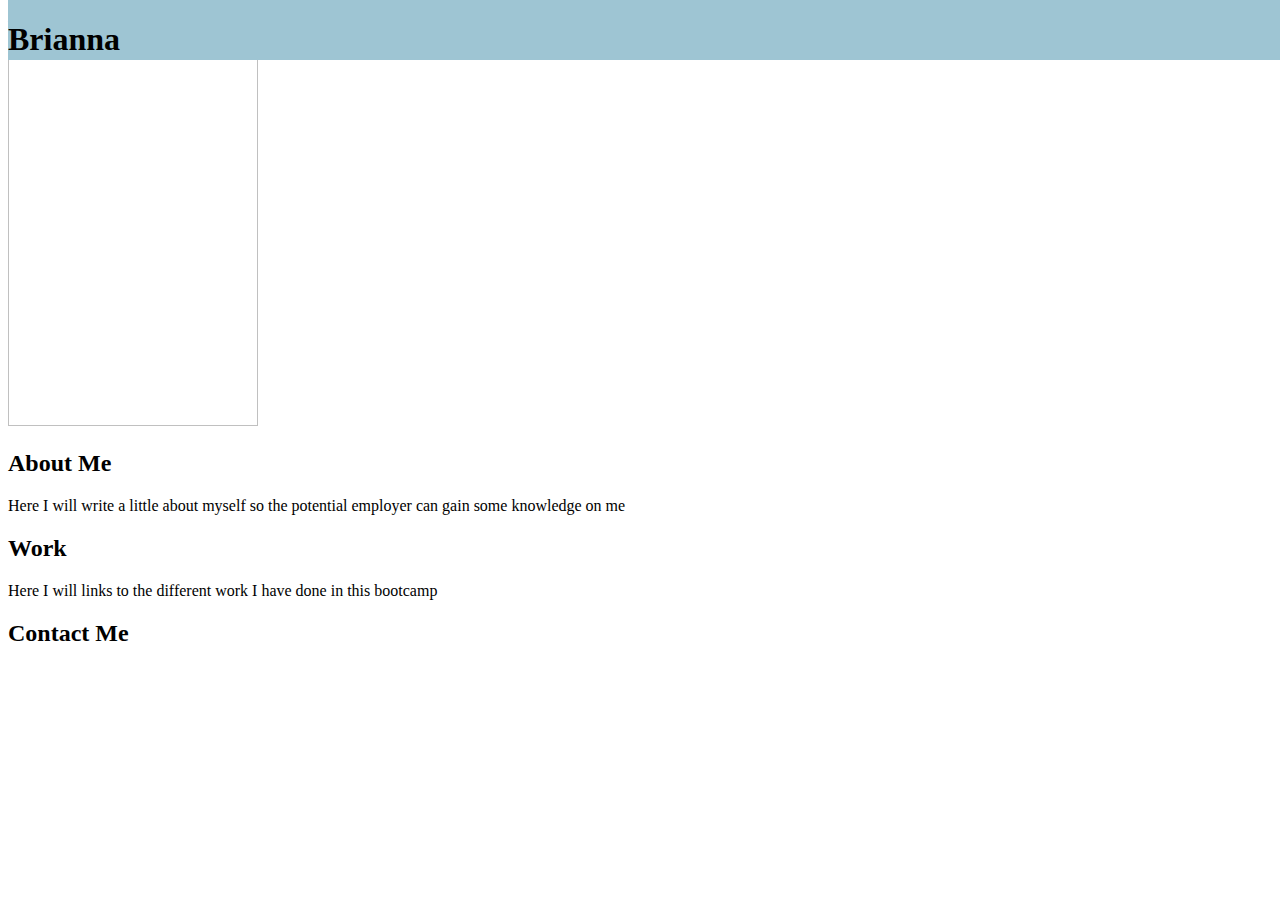
==== index.html @ 6261fbd8 "homework 2 basic html edits" ====
<!DOCTYPE html>
<html lang="en-US">

  <head>
    <meta charset="UTF-8">
    <title>Brianna's portfolio</title>
    <link rel="stylesheet" href="./style.css" />
  </head>
<header>
    <h1> Brianna</h1>
</header>

<body>
    <nav class="nav">
        <a href="#">About Me </a>
        <a href="#">Work</a>
        <a href="#">Resume</a>
        <a href="#">Contact Me</a>
    </nav>

    <section>
        <img class="img" src= "image1.png" width="250" height="400"/>
      
    </section>

    <section class="titles" >
        <h2>About Me</h2>
        <p>Here I will write a little about myself so the potential employer can gain some knowledge on me</p>
    </section>

    <section class="titles">
        <h2> Work</h2>
        <p>Here I will links to the different work I have done in this bootcamp</p>
    </section>
  
    <section>
        <h2>Contact Me</h2>
    </section>


</body>

<footer>
    
</footer>



</html>
---- style.css ----
header {
    position: fixed;
    top: 0;
    width: 100%;
    height: 60px;
    background-color: rgb(158, 197, 211);
  }

.titles {
  text-align:left
}
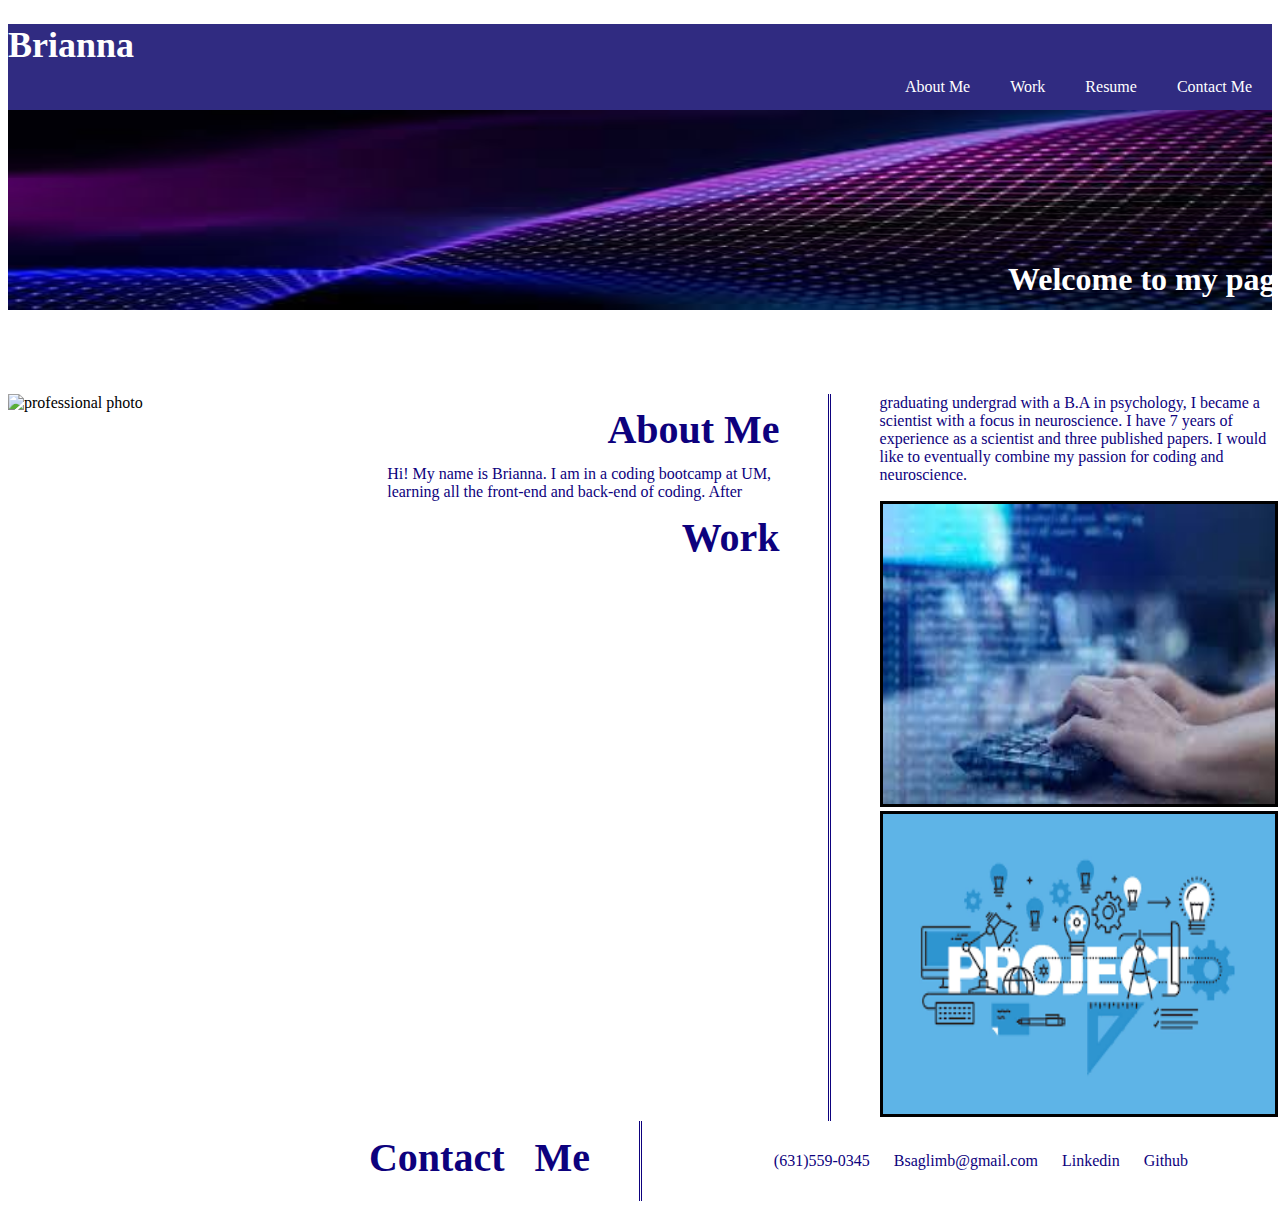
==== commit 2a495bd3: "changed around the files" ====
--- a/index.html
+++ b/index.html
@@ -2,7 +2,7 @@
 <html lang="en-US">
 
   <head>
-    <meta charset="UTF-8">
+    <meta name="viewport" content="width=device-width, initial-scale=1.0">
     <title>Brianna's portfolio</title>
     <link rel="stylesheet" href="./style.css" />
   </head>
@@ -12,38 +12,43 @@
 
 <body>
     <nav class="nav">
-        <a href="#">About Me </a>
+        <a href="about">About Me</a>
         <a href="#">Work</a>
         <a href="#">Resume</a>
         <a href="#">Contact Me</a>
     </nav>
-
+   
     <section>
-        <img class="img" src= "image1.png" width="250" height="400"/>
-      
+        <img class="img" src= "download.jpg" alt="purple and blue style"/>
+        <h1 class="subtitle">Welcome to my page!</h1>
     </section>
 
-    <section class="titles" >
-        <h2>About Me</h2>
-        <p>Here I will write a little about myself so the potential employer can gain some knowledge on me</p>
+    <article>
+        <img class="img2" src="image1.png" alt="professional photo">
+    </article>
+    
+    <section class="work">
+        <h2 class="h2">About Me</h2> 
+        <p class="about"> Hi! My name is Brianna. I am in a coding bootcamp at UM, learning all the front-end and back-end of coding. After graduating undergrad with a B.A in psychology, I became a scientist with a focus in neuroscience. I have 7 years of experience as a scientist and three published papers. I would like to eventually combine my passion for coding and neuroscience. </p>
     </section>
 
-    <section class="titles">
-        <h2> Work</h2>
-        <p>Here I will links to the different work I have done in this bootcamp</p>
-    </section>
-  
-    <section>
-        <h2>Contact Me</h2>
+    <section class="work">
+        <h2 class="h2"> Work</h2>
+        <div>
+            <img class="project" src="download-2.jpg" alt="laptop with website on screen">
+            <img class="project" src="download.png" alt="project">
+        </div>
     </section>
 
 
 </body>
 
-<footer>
-    
+<footer class="footer">
+    <h2 class="h2">Contact Me</h2>
+    <span>(631)559-0345</span>
+    <span>Bsaglimb@gmail.com</span> 
+    <span>Linkedin</span>
+    <span>Github</span> 
 </footer>
 
-
-
 </html>--- a/style.css
+++ b/style.css
@@ -1,11 +1,73 @@
 header {
-    position: fixed;
+    position:relative;
     top: 0;
     width: 100%;
-    height: 60px;
-    background-color: rgb(158, 197, 211);
+    height: 40px;
+    background-color: rgb(48, 43, 129);
+    font-size: large;
+    color: rgb(254, 254, 254);
+    font-family: "lucida sans"
   }
 
-.titles {
-  text-align:left
+  .subtitle {
+    position: relative;
+    left: 1000px;
+    bottom: 75px;
+    color: white;
+  }
+
+.work {
+  column-count: 2;
+  column-rule-style: double;
+  column-gap: 100px;
+  color: #0d017d;
 }
+
+.project {
+  border: #000000;
+  border-style: solid;
+  width: 100%;
+  height: 300px;
+  flex-direction: column;
+}
+
+.h2 {
+  font-size: 40px;
+  text-align: right;
+  line-height: 5px;
+}
+
+nav {
+    display: flex;
+    background-color:rgb(48, 43, 129);
+    justify-content: flex-end;
+}
+
+nav a { 
+    color: #000000;
+    padding: 14px 20px;
+    text-align: center;
+    text-decoration: none;
+    color: rgb(255, 255, 255)
+}
+img {
+    width: 100%;
+    height: 200px;
+    flex-basis: auto;
+    object-fit: fill;
+}
+.img2 {
+  width: 30%;
+  height: 400px;
+  float: left;
+}
+
+.footer {
+  column-count: 2;
+  column-rule-style: double;
+  column-gap: 100px;
+  color: #0d017d;
+  line-height: 5;
+  word-spacing: 20px;
+  text-align: center;
+}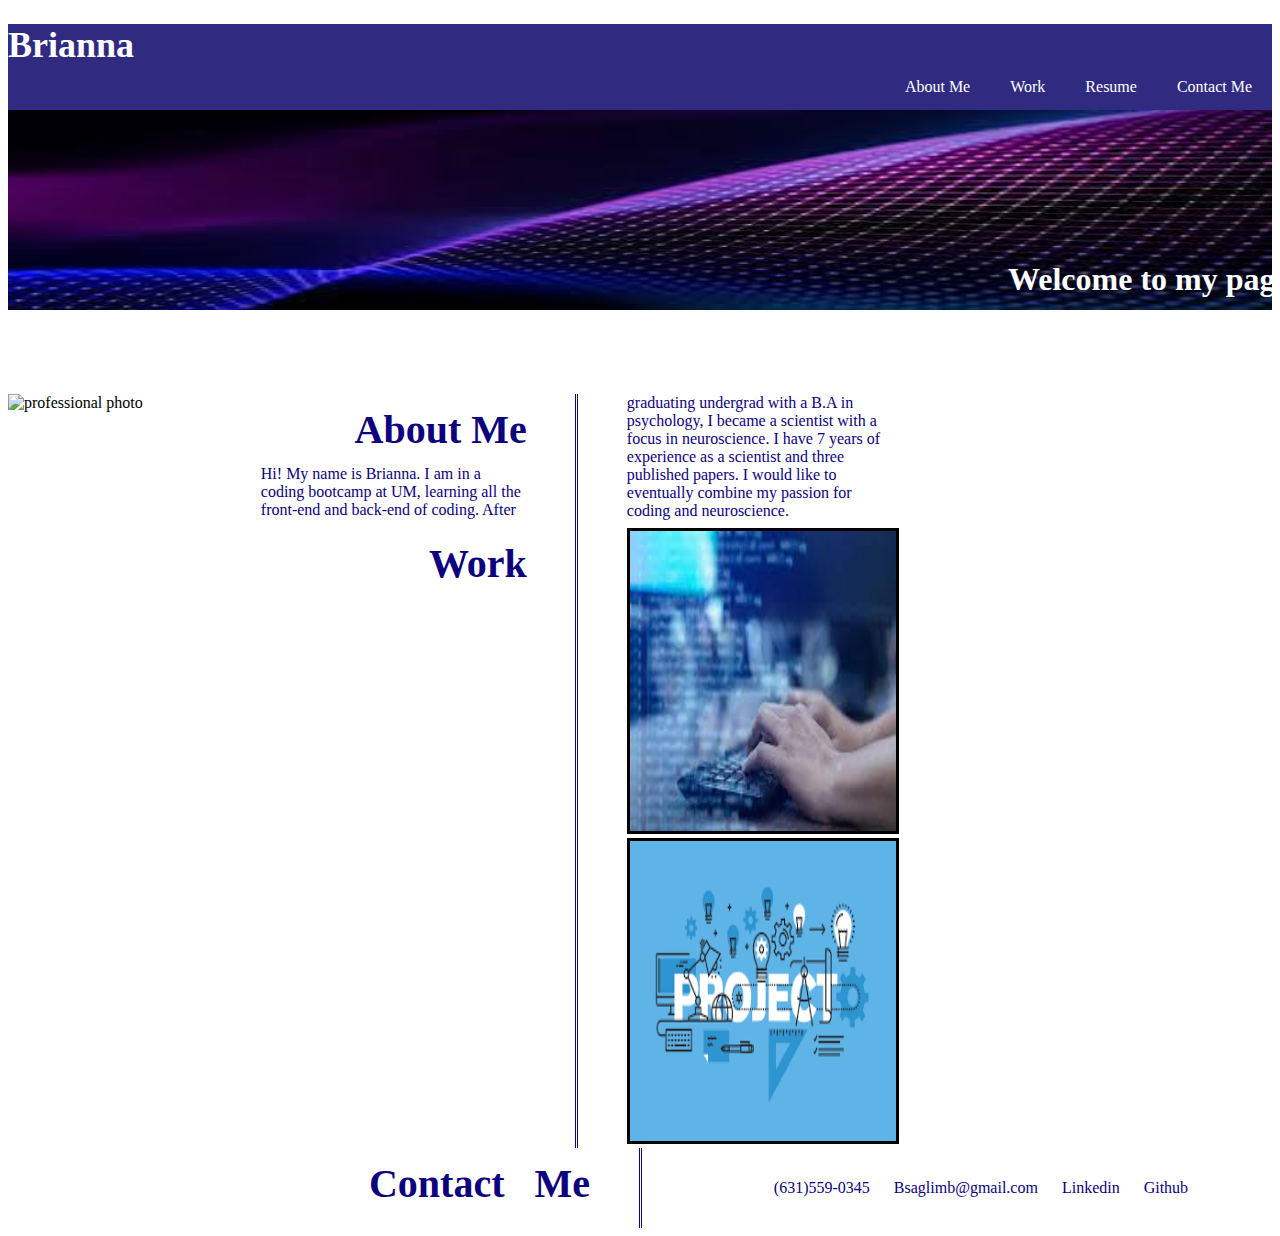
==== commit 3b088d50: "added necessary links" ====
--- a/index.html
+++ b/index.html
@@ -12,10 +12,10 @@
 
 <body>
     <nav class="nav">
-        <a href="about">About Me</a>
-        <a href="#">Work</a>
+        <a href="#about">About Me</a>
+        <a href="#work">Work</a>
         <a href="#">Resume</a>
-        <a href="#">Contact Me</a>
+        <a href="#contact">Contact Me</a>
     </nav>
    
     <section>
@@ -27,15 +27,17 @@
         <img class="img2" src="image1.png" alt="professional photo">
     </article>
     
-    <section class="work">
+    <section id="about" class="work">
         <h2 class="h2">About Me</h2> 
         <p class="about"> Hi! My name is Brianna. I am in a coding bootcamp at UM, learning all the front-end and back-end of coding. After graduating undergrad with a B.A in psychology, I became a scientist with a focus in neuroscience. I have 7 years of experience as a scientist and three published papers. I would like to eventually combine my passion for coding and neuroscience. </p>
     </section>
 
-    <section class="work">
+    <section id="work" class="work">
         <h2 class="h2"> Work</h2>
         <div>
+        <a href="https://bsaglimb.github.io/Homework1/">
             <img class="project" src="download-2.jpg" alt="laptop with website on screen">
+        </a>
             <img class="project" src="download.png" alt="project">
         </div>
     </section>
@@ -43,7 +45,7 @@
 
 </body>
 
-<footer class="footer">
+<footer id="contact" class="footer">
     <h2 class="h2">Contact Me</h2>
     <span>(631)559-0345</span>
     <span>Bsaglimb@gmail.com</span> 
--- a/style.css
+++ b/style.css
@@ -57,7 +57,7 @@
     object-fit: fill;
 }
 .img2 {
-  width: 30%;
+  width: 20%;
   height: 400px;
   float: left;
 }
@@ -70,4 +70,17 @@
   line-height: 5;
   word-spacing: 20px;
   text-align: center;
+}
+
+@media screen and (max-width: 1000px),(max-height: 1000px) {
+  .work { 
+    width: 50%;
+    height: 50%;
+  }
+}
+
+@media screen and (max-width: 750px) {
+  .work { 
+    width: 100%;
+  }
 }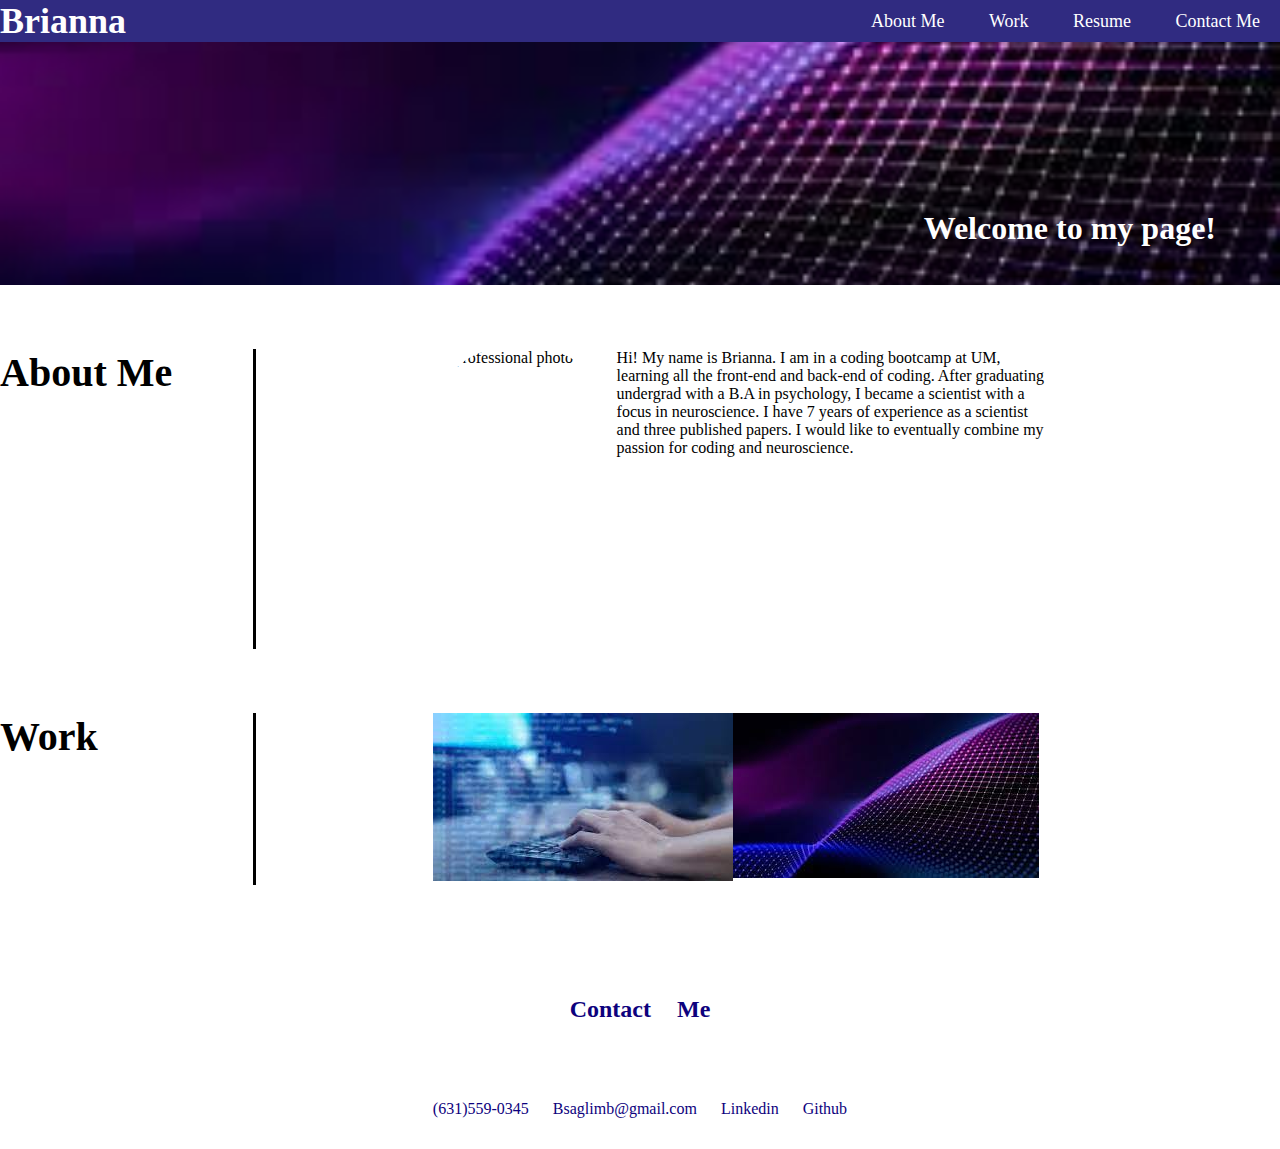
==== commit 2e5559ad: "organized the style sheet" ====
--- a/index.html
+++ b/index.html
@@ -1,56 +1,72 @@
 <!DOCTYPE html>
 <html lang="en-US">
+  <head>
+    <meta name="viewport" content="width=device-width, initial-scale=1.0" />
+    <title>Brianna's portfolio</title>
+    <link rel="stylesheet" href="./assets/css/style.css" />
+  </head>
 
-  <head>
-    <meta name="viewport" content="width=device-width, initial-scale=1.0">
-    <title>Brianna's portfolio</title>
-    <link rel="stylesheet" href="./style.css" />
-  </head>
-<header>
-    <h1> Brianna</h1>
-</header>
-
-<body>
-    <nav class="nav">
+  <body>
+    <header>
+      <h1>Brianna</h1>
+      <nav >
         <a href="#about">About Me</a>
         <a href="#work">Work</a>
         <a href="#">Resume</a>
         <a href="#contact">Contact Me</a>
-    </nav>
-   
-    <section>
-        <img class="img" src= "download.jpg" alt="purple and blue style"/>
-        <h1 class="subtitle">Welcome to my page!</h1>
-    </section>
+      </nav>
+    </header>
 
-    <article>
-        <img class="img2" src="image1.png" alt="professional photo">
-    </article>
-    
-    <section id="about" class="work">
-        <h2 class="h2">About Me</h2> 
-        <p class="about"> Hi! My name is Brianna. I am in a coding bootcamp at UM, learning all the front-end and back-end of coding. After graduating undergrad with a B.A in psychology, I became a scientist with a focus in neuroscience. I have 7 years of experience as a scientist and three published papers. I would like to eventually combine my passion for coding and neuroscience. </p>
-    </section>
+    <div class="hero">
+      <!-- <img class="img" src="download.jpg" alt="purple and blue style" /> -->
+      <h1 class="subtitle">Welcome to my page!</h1>
+    </div>
 
-    <section id="work" class="work">
-        <h2 class="h2"> Work</h2>
+    <main class="main-content">
+      <section id="about" class="about">
+
+        <h2 class="h2">About Me</h2>
         <div>
-        <a href="https://bsaglimb.github.io/Homework1/">
-            <img class="project" src="download-2.jpg" alt="laptop with website on screen">
-        </a>
-            <img class="project" src="download.png" alt="project">
+          <img class="img2" src="./assets/images/image1.png" alt="professional photo" />
+      
+          <p class="aboutMe">
+            Hi! My name is Brianna. I am in a coding bootcamp at UM, learning all
+            the front-end and back-end of coding. After graduating undergrad with
+            a B.A in psychology, I became a scientist with a focus in
+            neuroscience. I have 7 years of experience as a scientist and three
+            published papers. I would like to eventually combine my passion for
+            coding and neuroscience.
+          </p>
         </div>
-    </section>
+      </section>
 
+      <section id="work" class="work">
+        <h2 class="h2">Work</h2>
+        <div class="items">
+          <a href="https://bsaglimb.github.io/Homework1/">
+            <img
+              class="project"
+              src="./assets/images/download-2.jpg"
+              alt="laptop with website on screen"
+            />
+          </a>
+          <a href="https://bsaglimb.github.io/Homework1/">
+            <img
+              class="project"
+              src="./assets/images/download.jpg"
+              alt="laptop with website on screen"
+            />
+          </a>
+        </div>
+      </section>
+    </main>
 
-</body>
-
-<footer id="contact" class="footer">
-    <h2 class="h2">Contact Me</h2>
-    <span>(631)559-0345</span>
-    <span>Bsaglimb@gmail.com</span> 
-    <span>Linkedin</span>
-    <span>Github</span> 
-</footer>
-
-</html>+    <footer id="contact" class="footer">
+      <h2 class="h2">Contact Me</h2>
+      <span>(631)559-0345</span>
+      <span>Bsaglimb@gmail.com</span>
+      <span>Linkedin</span>
+      <span>Github</span>
+    </footer>
+  </body>
+</html>
--- a/assets/css/style.css
+++ b/assets/css/style.css
@@ -0,0 +1,144 @@
+* {
+  margin: 0;
+  padding: 0;
+  box-sizing: border-box;
+}
+
+header {
+  /* height: 40px; */
+  background-color: rgb(48, 43, 129);
+  font-size: large;
+  color: rgb(254, 254, 254);
+  font-family: "lucida sans";
+  display: flex;
+  justify-content: space-between;
+  align-items: center;
+}
+
+header nav a {
+  color: #000000;
+  padding: 14px 20px;
+  text-align: center;
+  text-decoration: none;
+  color: rgb(255, 255, 255);
+}
+
+.hero {
+  background-image: url(../images/download.jpg);
+  background-size: cover;
+  background-position: center;
+  min-height: 27vh;
+  display: flex;
+  justify-content: flex-end;
+  align-items: flex-end;
+  padding: 3% 5%;
+}
+
+.img {
+  width: 100%;
+  height: 200px;
+  flex-basis: auto;
+  object-fit: fill;
+}
+.subtitle {
+  left: 1000px;
+  bottom: 75px;
+  color: white;
+}
+
+main {
+  margin: 20px 0;
+}
+
+section {
+  display: flex;
+  margin: 5% 0;
+  /* justify-content: space-between; */
+  /* flex-wrap: wrap; */
+}
+
+
+section h2 {
+  font-size: 40px;
+  padding-right: 15px;
+  border-right: 3px solid black;
+  flex: 0 0 20%;
+}
+
+section div{
+  display: flex;
+  justify-content: center;
+  flex: 0 0 75%;
+}
+
+.img2 {
+  width: 17%;
+  height: 300px;
+  margin: auto 15px;
+  border-radius: 4em;
+}
+section p {
+  width: 45%;
+  padding: auto 20px;
+}
+
+.items{
+  display: flex;
+  justify-content: center;
+}
+
+
+footer {
+  color: #0d017d;
+  line-height: 5;
+  word-spacing: 20px;
+  text-align: center;
+}
+
+
+/* 
+.work {
+  column-count: 2;
+  column-rule-style: double;
+  column-gap: 100px;
+  color: #0d017d;
+}
+
+.project {
+  border: #000000;
+  border-style: solid;
+  width: 100%;
+  height: 300px;
+  flex-direction: column;
+}
+
+.h2 {
+  font-size: 40px;
+  text-align: right;
+  line-height: 5px;
+}
+
+nav {
+  display: flex;
+  background-color: rgb(48, 43, 129);
+  justify-content: flex-end;
+}
+
+nav a {
+  color: #000000;
+  padding: 14px 20px;
+  text-align: center;
+  text-decoration: none;
+  color: rgb(255, 255, 255);
+}
+
+
+footer {
+  column-count: 2;
+  column-rule-style: double;
+  column-gap: 100px;
+  color: #0d017d;
+  line-height: 5;
+  word-spacing: 20px;
+  text-align: center;
+} */
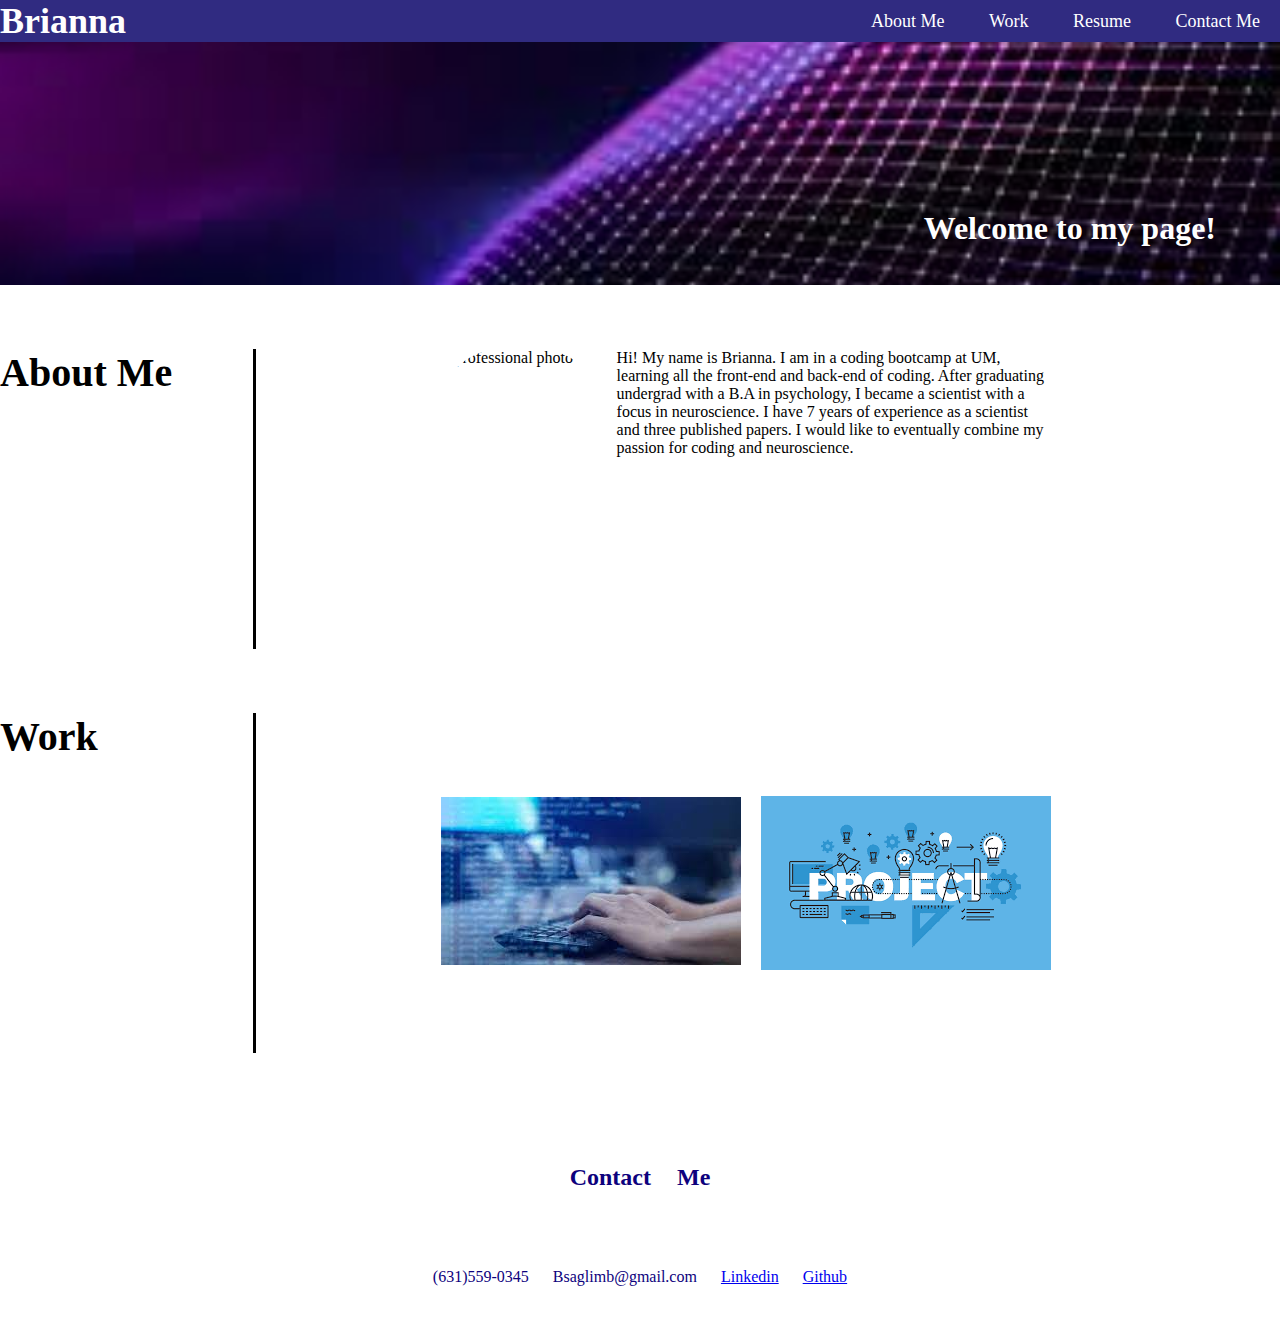
==== commit 1a6febda: "added media queries" ====
--- a/index.html
+++ b/index.html
@@ -18,7 +18,6 @@
     </header>
 
     <div class="hero">
-      <!-- <img class="img" src="download.jpg" alt="purple and blue style" /> -->
       <h1 class="subtitle">Welcome to my page!</h1>
     </div>
 
@@ -50,11 +49,10 @@
               alt="laptop with website on screen"
             />
           </a>
-          <a href="https://bsaglimb.github.io/Homework1/">
             <img
-              class="project"
-              src="./assets/images/download.jpg"
-              alt="laptop with website on screen"
+              class="project2"
+              src="./assets/images/download.png"
+              alt="the word project is displayed"
             />
           </a>
         </div>
@@ -65,8 +63,8 @@
       <h2 class="h2">Contact Me</h2>
       <span>(631)559-0345</span>
       <span>Bsaglimb@gmail.com</span>
-      <span>Linkedin</span>
-      <span>Github</span>
+      <span> <a href="www.linkedin.com/in/brianna-s-37ab3b14a"> Linkedin</a></span>
+      <span> <a href="https://github.com/bsaglimb"> Github</a></span>
     </footer>
   </body>
 </html>
--- a/assets/css/style.css
+++ b/assets/css/style.css
@@ -5,7 +5,6 @@
 }
 
 header {
-  /* height: 40px; */
   background-color: rgb(48, 43, 129);
   font-size: large;
   color: rgb(254, 254, 254);
@@ -14,6 +13,8 @@
   justify-content: space-between;
   align-items: center;
 }
+
+
 
 header nav a {
   color: #000000;
@@ -53,8 +54,6 @@
 section {
   display: flex;
   margin: 5% 0;
-  /* justify-content: space-between; */
-  /* flex-wrap: wrap; */
 }
 
 
@@ -73,10 +72,11 @@
 
 .img2 {
   width: 17%;
-  height: 300px;
+  height: 300px; 
   margin: auto 15px;
   border-radius: 4em;
 }
+
 section p {
   width: 45%;
   padding: auto 20px;
@@ -85,6 +85,13 @@
 .items{
   display: flex;
   justify-content: center;
+  align-items: center;
+  padding: 5%;
+  
+}
+
+.project{
+  margin: 20px;
 }
 
 
@@ -95,50 +102,34 @@
   text-align: center;
 }
 
+@media screen and (max-width:960px) {
+  body {
+    background-color: rgb(205, 197, 252);
+  }
+  .h2{
+    font-size: 30px;
+  }
+  .img2{
+    visibility: hidden;
+  }
 
-/* 
-.work {
-  column-count: 2;
-  column-rule-style: double;
-  column-gap: 100px;
-  color: #0d017d;
 }
 
-.project {
-  border: #000000;
-  border-style: solid;
-  width: 100%;
-  height: 300px;
-  flex-direction: column;
-}
-
-.h2 {
-  font-size: 40px;
-  text-align: right;
-  line-height: 5px;
-}
-
-nav {
-  display: flex;
-  background-color: rgb(48, 43, 129);
-  justify-content: flex-end;
-}
-
-nav a {
-  color: #000000;
-  padding: 14px 20px;
-  text-align: center;
-  text-decoration: none;
-  color: rgb(255, 255, 255);
+ 
+@media screen and (max-width:735px) {
+  .h2{
+    font-size: 20px;
+  }
+  header nav a {
+    font-size: 15px;
+  }
+  header{
+    width: 200%;
+  }
+  .hero{
+    width: 200%;
+  }
 }
 
 
-footer {
-  column-count: 2;
-  column-rule-style: double;
-  column-gap: 100px;
-  color: #0d017d;
-  line-height: 5;
-  word-spacing: 20px;
-  text-align: center;
-} */
+
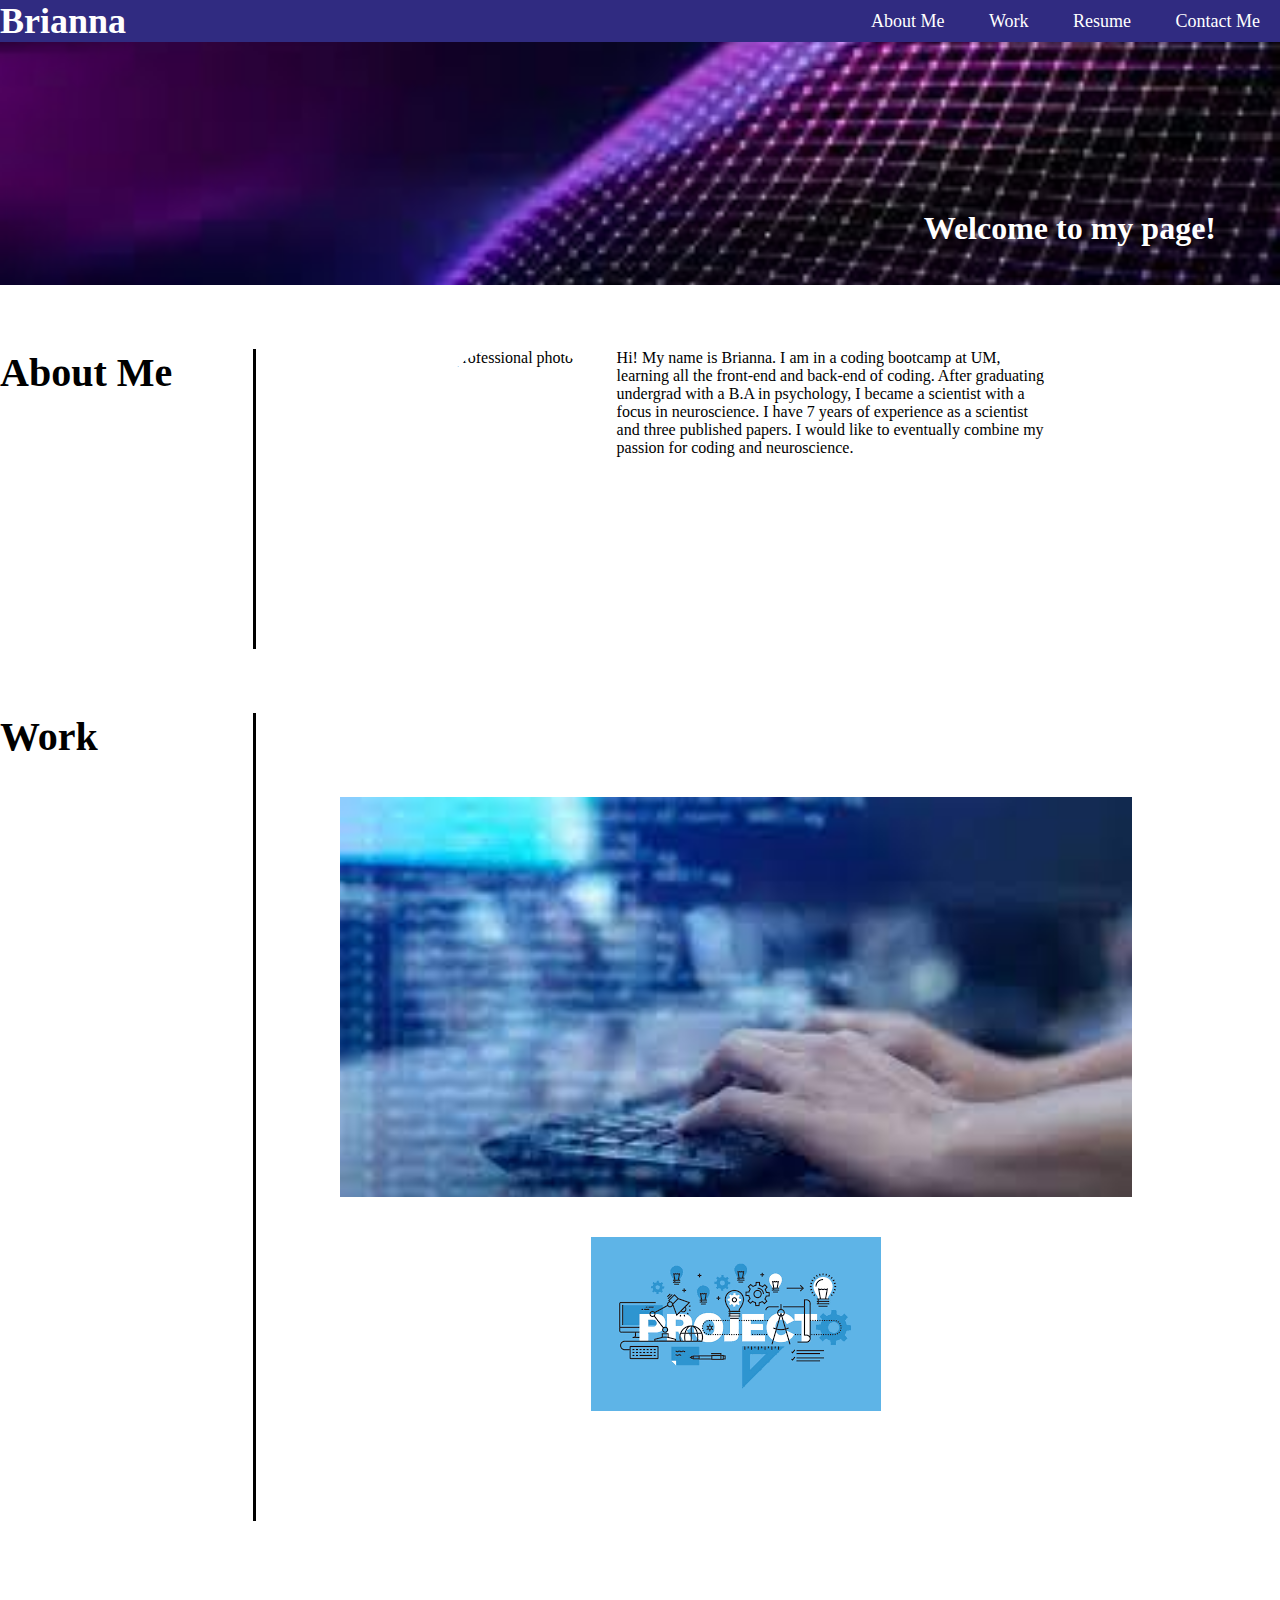
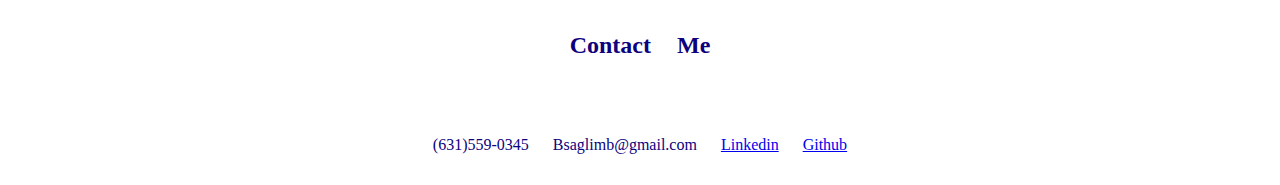
==== commit 5b7682ce: "final edits" ====
--- a/index.html
+++ b/index.html
@@ -42,15 +42,12 @@
       <section id="work" class="work">
         <h2 class="h2">Work</h2>
         <div class="items">
-          <a href="https://bsaglimb.github.io/Homework1/">
+          <a href="https://bsaglimb.github.io/Homework1/"  class="project first">
+          
+          </a>
+          <a href="#" class="project ">
             <img
-              class="project"
-              src="./assets/images/download-2.jpg"
-              alt="laptop with website on screen"
-            />
-          </a>
-            <img
-              class="project2"
+              
               src="./assets/images/download.png"
               alt="the word project is displayed"
             />
--- a/assets/css/style.css
+++ b/assets/css/style.css
@@ -35,12 +35,6 @@
   padding: 3% 5%;
 }
 
-.img {
-  width: 100%;
-  height: 200px;
-  flex-basis: auto;
-  object-fit: fill;
-}
 .subtitle {
   left: 1000px;
   bottom: 75px;
@@ -84,17 +78,26 @@
 
 .items{
   display: flex;
-  justify-content: center;
-  align-items: center;
+   justify-content: center;
   padding: 5%;
-  
+  flex-wrap: wrap;
 }
 
 .project{
   margin: 20px;
+max-height: 200px;
+min-height: 200px;
 }
 
 
+.first{
+  min-height: 400px;
+  flex: 100%;
+  background-image: url('../images/download-2.jpg');
+  background-repeat: no-repeat;
+  background-size: cover;
+  background-position: center;
+}
 footer {
   color: #0d017d;
   line-height: 5;
